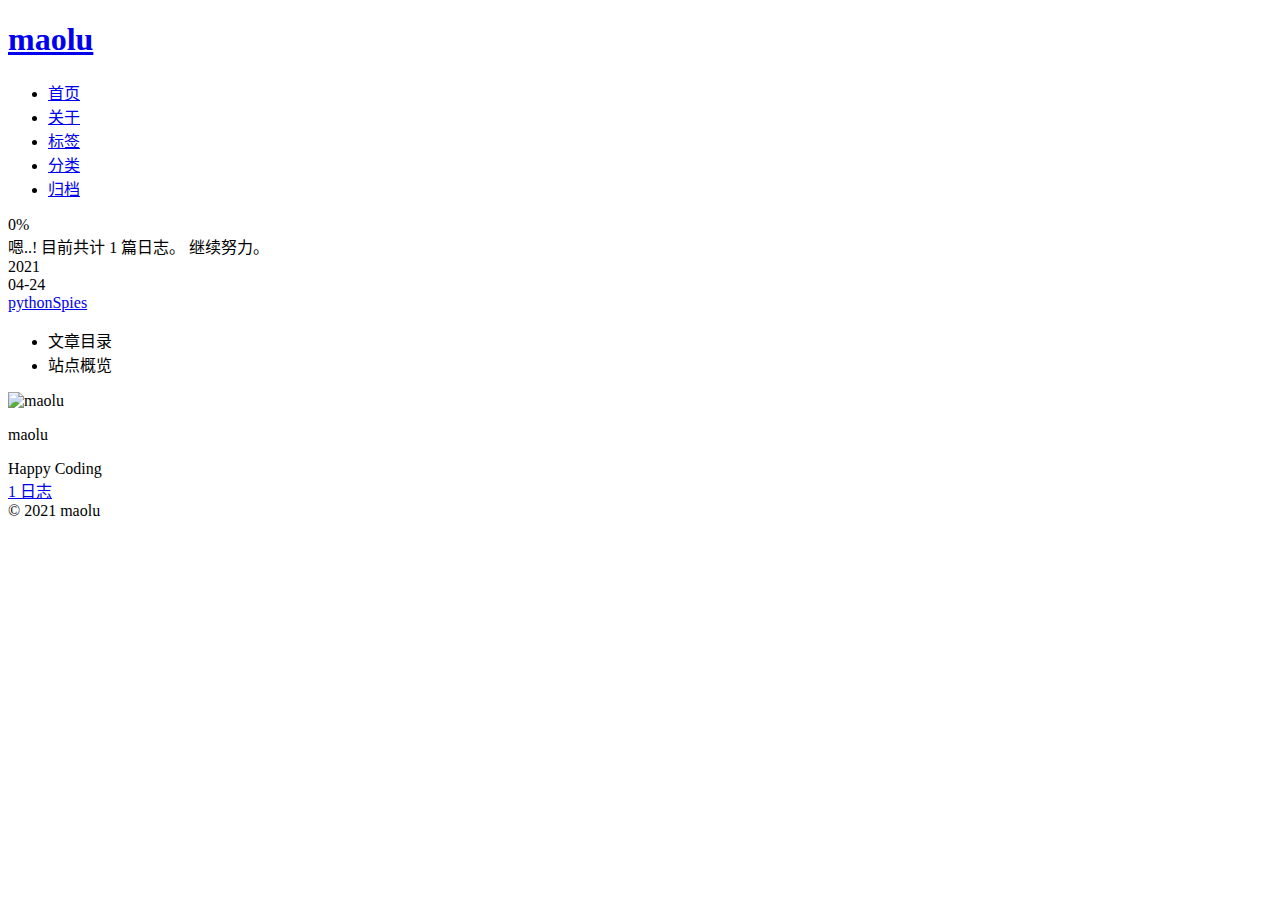
==== archives/index.html @ 95d09b02 "Site updated: 2021-04-28 23:42:16" ====
<!DOCTYPE html>
<html lang="zh-CN">
<head>
  <meta charset="UTF-8">
<meta name="viewport" content="width=device-width, initial-scale=1, maximum-scale=2">
<meta name="theme-color" content="#222">
<meta name="generator" content="Hexo 5.4.0">
  <link rel="apple-touch-icon" sizes="180x180" href="/maolu.github.io/images/apple-touch-icon-next.png">
  <link rel="icon" type="image/png" sizes="32x32" href="/maolu.github.io/images/favicon-32x32-next.png">
  <link rel="icon" type="image/png" sizes="16x16" href="/maolu.github.io/images/favicon-16x16-next.png">
  <link rel="mask-icon" href="/maolu.github.io/images/logo.svg" color="#222">

<link rel="stylesheet" href="/maolu.github.io/css/main.css">


<link rel="stylesheet" href="/maolu.github.io/lib/font-awesome/css/all.min.css">

<script id="hexo-configurations">
    var NexT = window.NexT || {};
    var CONFIG = {"hostname":"maolululu.github.io","root":"/maolu.github.io/","scheme":"Pisces","version":"7.8.0","exturl":false,"sidebar":{"position":"left","display":"post","padding":18,"offset":12,"onmobile":false},"copycode":{"enable":false,"show_result":false,"style":null},"back2top":{"enable":true,"sidebar":false,"scrollpercent":true},"bookmark":{"enable":false,"color":"#222","save":"auto"},"fancybox":false,"mediumzoom":false,"lazyload":false,"pangu":false,"comments":{"style":"tabs","active":null,"storage":true,"lazyload":false,"nav":null},"algolia":{"hits":{"per_page":10},"labels":{"input_placeholder":"Search for Posts","hits_empty":"We didn't find any results for the search: ${query}","hits_stats":"${hits} results found in ${time} ms"}},"localsearch":{"enable":false,"trigger":"auto","top_n_per_article":1,"unescape":false,"preload":false},"motion":{"enable":true,"async":false,"transition":{"post_block":"fadeIn","post_header":"slideDownIn","post_body":"slideDownIn","coll_header":"slideLeftIn","sidebar":"slideUpIn"}}};
  </script>

  <meta name="description" content="Happy Coding">
<meta property="og:type" content="website">
<meta property="og:title" content="maolu">
<meta property="og:url" content="https://maolululu.github.io/maolu.github.io/archives/index.html">
<meta property="og:site_name" content="maolu">
<meta property="og:description" content="Happy Coding">
<meta property="og:locale" content="zh_CN">
<meta property="article:author" content="maolu">
<meta name="twitter:card" content="summary">

<link rel="canonical" href="https://maolululu.github.io/maolu.github.io/archives/">


<script id="page-configurations">
  // https://hexo.io/docs/variables.html
  CONFIG.page = {
    sidebar: "",
    isHome : false,
    isPost : false,
    lang   : 'zh-CN'
  };
</script>

  <title>归档 | maolu</title>
  






  <noscript>
  <style>
  .use-motion .brand,
  .use-motion .menu-item,
  .sidebar-inner,
  .use-motion .post-block,
  .use-motion .pagination,
  .use-motion .comments,
  .use-motion .post-header,
  .use-motion .post-body,
  .use-motion .collection-header { opacity: initial; }

  .use-motion .site-title,
  .use-motion .site-subtitle {
    opacity: initial;
    top: initial;
  }

  .use-motion .logo-line-before i { left: initial; }
  .use-motion .logo-line-after i { right: initial; }
  </style>
</noscript>

</head>

<body itemscope itemtype="http://schema.org/WebPage">
  <div class="container use-motion">
    <div class="headband"></div>

    <header class="header" itemscope itemtype="http://schema.org/WPHeader">
      <div class="header-inner"><div class="site-brand-container">
  <div class="site-nav-toggle">
    <div class="toggle" aria-label="切换导航栏">
      <span class="toggle-line toggle-line-first"></span>
      <span class="toggle-line toggle-line-middle"></span>
      <span class="toggle-line toggle-line-last"></span>
    </div>
  </div>

  <div class="site-meta">

    <a href="/maolu.github.io/" class="brand" rel="start">
      <span class="logo-line-before"><i></i></span>
      <h1 class="site-title">maolu</h1>
      <span class="logo-line-after"><i></i></span>
    </a>
  </div>

  <div class="site-nav-right">
    <div class="toggle popup-trigger">
    </div>
  </div>
</div>




<nav class="site-nav">
  <ul id="menu" class="main-menu menu">
        <li class="menu-item menu-item-home">

    <a href="/maolu.github.io/" rel="section"><i class="fa fa-home fa-fw"></i>首页</a>

  </li>
        <li class="menu-item menu-item-about">

    <a href="/maolu.github.io/about/me.html" rel="section"><i class="fa fa-user fa-fw"></i>关于</a>

  </li>
        <li class="menu-item menu-item-tags">

    <a href="/maolu.github.io/tags/" rel="section"><i class="fa fa-tags fa-fw"></i>标签</a>

  </li>
        <li class="menu-item menu-item-categories">

    <a href="/maolu.github.io/categories/" rel="section"><i class="fa fa-th fa-fw"></i>分类</a>

  </li>
        <li class="menu-item menu-item-archives">

    <a href="/maolu.github.io/archives/" rel="section"><i class="fa fa-archive fa-fw"></i>归档</a>

  </li>
  </ul>
</nav>




</div>
    </header>

    
  <div class="back-to-top">
    <i class="fa fa-arrow-up"></i>
    <span>0%</span>
  </div>


    <main class="main">
      <div class="main-inner">
        <div class="content-wrap">
          

          <div class="content archive">
            

  
  
  
  <div class="post-block">
    <div class="posts-collapse">
      <div class="collection-title">
        <span class="collection-header">嗯..! 目前共计 1 篇日志。 继续努力。</span>
      </div>

      
    <div class="collection-year">
      <span class="collection-header">2021</span>
    </div>

  <article itemscope itemtype="http://schema.org/Article">
    <header class="post-header">

      <div class="post-meta">
        <time itemprop="dateCreated"
              datetime="2021-04-24T15:18:50+08:00"
              content="2021-04-24">
          04-24
        </time>
      </div>

      <div class="post-title">
          <a class="post-title-link" href="/maolu.github.io/2021/04/24/pythonSpies/" itemprop="url">
            <span itemprop="name">pythonSpies</span>
          </a>
      </div>

    </header>
  </article>


    </div>
  </div>
  
  
  

  



          </div>
          

<script>
  window.addEventListener('tabs:register', () => {
    let { activeClass } = CONFIG.comments;
    if (CONFIG.comments.storage) {
      activeClass = localStorage.getItem('comments_active') || activeClass;
    }
    if (activeClass) {
      let activeTab = document.querySelector(`a[href="#comment-${activeClass}"]`);
      if (activeTab) {
        activeTab.click();
      }
    }
  });
  if (CONFIG.comments.storage) {
    window.addEventListener('tabs:click', event => {
      if (!event.target.matches('.tabs-comment .tab-content .tab-pane')) return;
      let commentClass = event.target.classList[1];
      localStorage.setItem('comments_active', commentClass);
    });
  }
</script>

        </div>
          
  
  <div class="toggle sidebar-toggle">
    <span class="toggle-line toggle-line-first"></span>
    <span class="toggle-line toggle-line-middle"></span>
    <span class="toggle-line toggle-line-last"></span>
  </div>

  <aside class="sidebar">
    <div class="sidebar-inner">

      <ul class="sidebar-nav motion-element">
        <li class="sidebar-nav-toc">
          文章目录
        </li>
        <li class="sidebar-nav-overview">
          站点概览
        </li>
      </ul>

      <!--noindex-->
      <div class="post-toc-wrap sidebar-panel">
      </div>
      <!--/noindex-->

      <div class="site-overview-wrap sidebar-panel">
        <div class="site-author motion-element" itemprop="author" itemscope itemtype="http://schema.org/Person">
    <img class="site-author-image" itemprop="image" alt="maolu"
      src="/maolu.github.io/images/toux.gif">
  <p class="site-author-name" itemprop="name">maolu</p>
  <div class="site-description" itemprop="description">Happy Coding</div>
</div>
<div class="site-state-wrap motion-element">
  <nav class="site-state">
      <div class="site-state-item site-state-posts">
          <a href="/maolu.github.io/archives/">
        
          <span class="site-state-item-count">1</span>
          <span class="site-state-item-name">日志</span>
        </a>
      </div>
  </nav>
</div>



      </div>

    </div>
  </aside>
  <div id="sidebar-dimmer"></div>


      </div>
    </main>

    <footer class="footer">
      <div class="footer-inner">
        

        

<div class="copyright">
  
  &copy; 
  <span itemprop="copyrightYear">2021</span>
  <span class="with-love">
    <i class="fa fa-heart"></i>
  </span>
  <span class="author" itemprop="copyrightHolder">maolu</span>
</div>

<!--
  <div class="code-by">由 <a href="https://hexo.io/" class="theme-link" rel="noopener" target="_blank">Hexo</a> & <a href="https://pisces.theme-next.org/" class="theme-link" rel="noopener" target="_blank">NexT.Pisces</a> 强力驱动
  </div>
-->

        








      </div>
    </footer>
  </div>

  
  <script src="/maolu.github.io/lib/anime.min.js"></script>
  <script src="/maolu.github.io/lib/velocity/velocity.min.js"></script>
  <script src="/maolu.github.io/lib/velocity/velocity.ui.min.js"></script>

<script src="/maolu.github.io/js/utils.js"></script>

<script src="/maolu.github.io/js/motion.js"></script>


<script src="/maolu.github.io/js/schemes/pisces.js"></script>


<script src="/maolu.github.io/js/next-boot.js"></script>




  















  

  

<script src="/maolu.github.io/live2dw/lib/L2Dwidget.min.js?094cbace49a39548bed64abff5988b05"></script><script>L2Dwidget.init({"pluginRootPath":"live2dw/","pluginJsPath":"lib/","pluginModelPath":"assets/","tagMode":false,"log":false,"model":{"jsonPath":"/maolu.github.io/live2dw/assets/hijiki.model.json"},"display":{"position":"right","width":150,"height":300},"mobile":{"show":true}});</script></body>
</html>
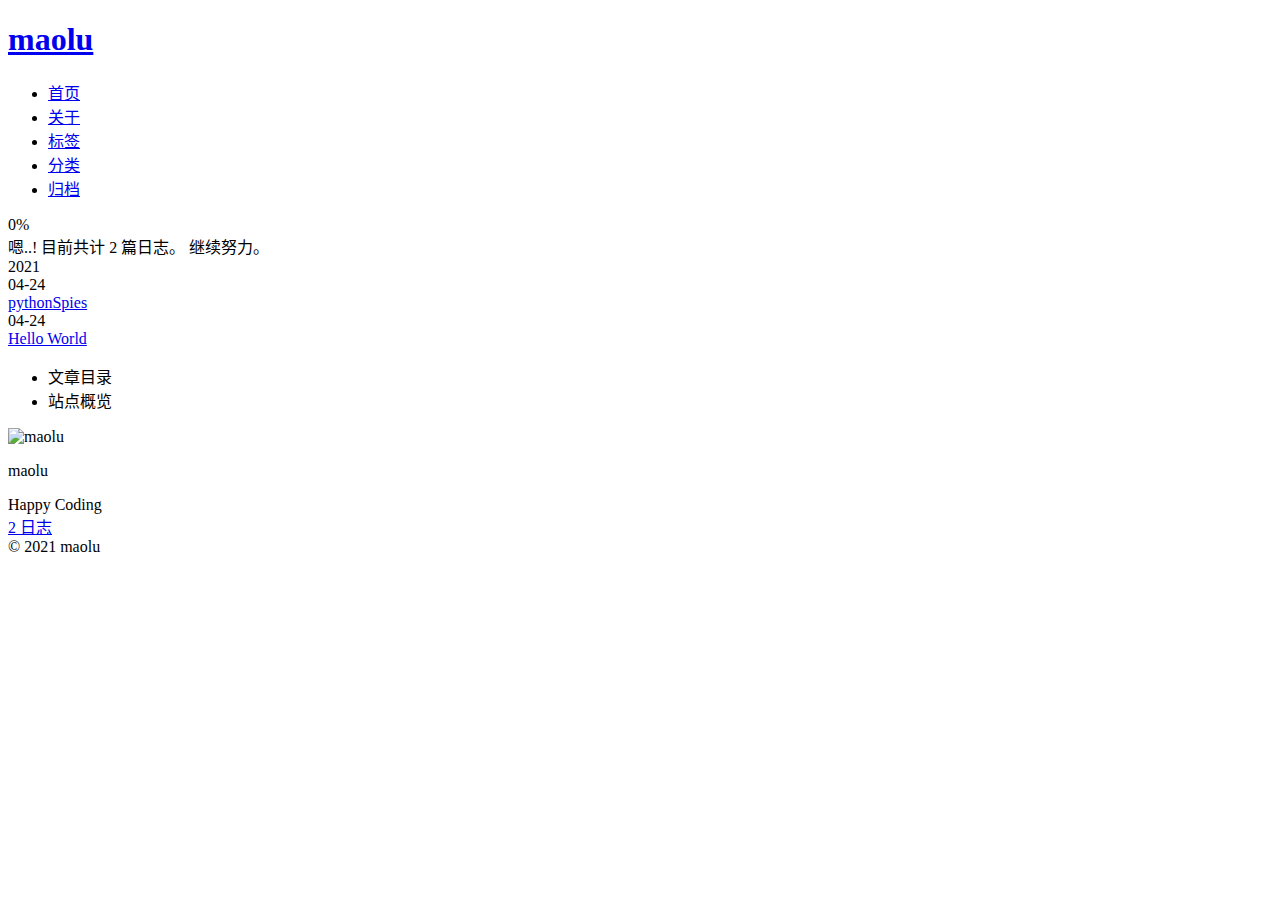
==== commit 4c4ea1c5: "Site updated: 2021-04-28 23:52:08" ====
--- a/archives/index.html
+++ b/archives/index.html
@@ -165,7 +165,7 @@
   <div class="post-block">
     <div class="posts-collapse">
       <div class="collection-title">
-        <span class="collection-header">嗯..! 目前共计 1 篇日志。 继续努力。</span>
+        <span class="collection-header">嗯..! 目前共计 2 篇日志。 继续努力。</span>
       </div>
 
       
@@ -187,6 +187,26 @@
       <div class="post-title">
           <a class="post-title-link" href="/maolu.github.io/2021/04/24/pythonSpies/" itemprop="url">
             <span itemprop="name">pythonSpies</span>
+          </a>
+      </div>
+
+    </header>
+  </article>
+
+  <article itemscope itemtype="http://schema.org/Article">
+    <header class="post-header">
+
+      <div class="post-meta">
+        <time itemprop="dateCreated"
+              datetime="2021-04-24T13:29:11+08:00"
+              content="2021-04-24">
+          04-24
+        </time>
+      </div>
+
+      <div class="post-title">
+          <a class="post-title-link" href="/maolu.github.io/2021/04/24/hello-world/" itemprop="url">
+            <span itemprop="name">Hello World</span>
           </a>
       </div>
 
@@ -267,7 +287,7 @@
       <div class="site-state-item site-state-posts">
           <a href="/maolu.github.io/archives/">
         
-          <span class="site-state-item-count">1</span>
+          <span class="site-state-item-count">2</span>
           <span class="site-state-item-name">日志</span>
         </a>
       </div>
